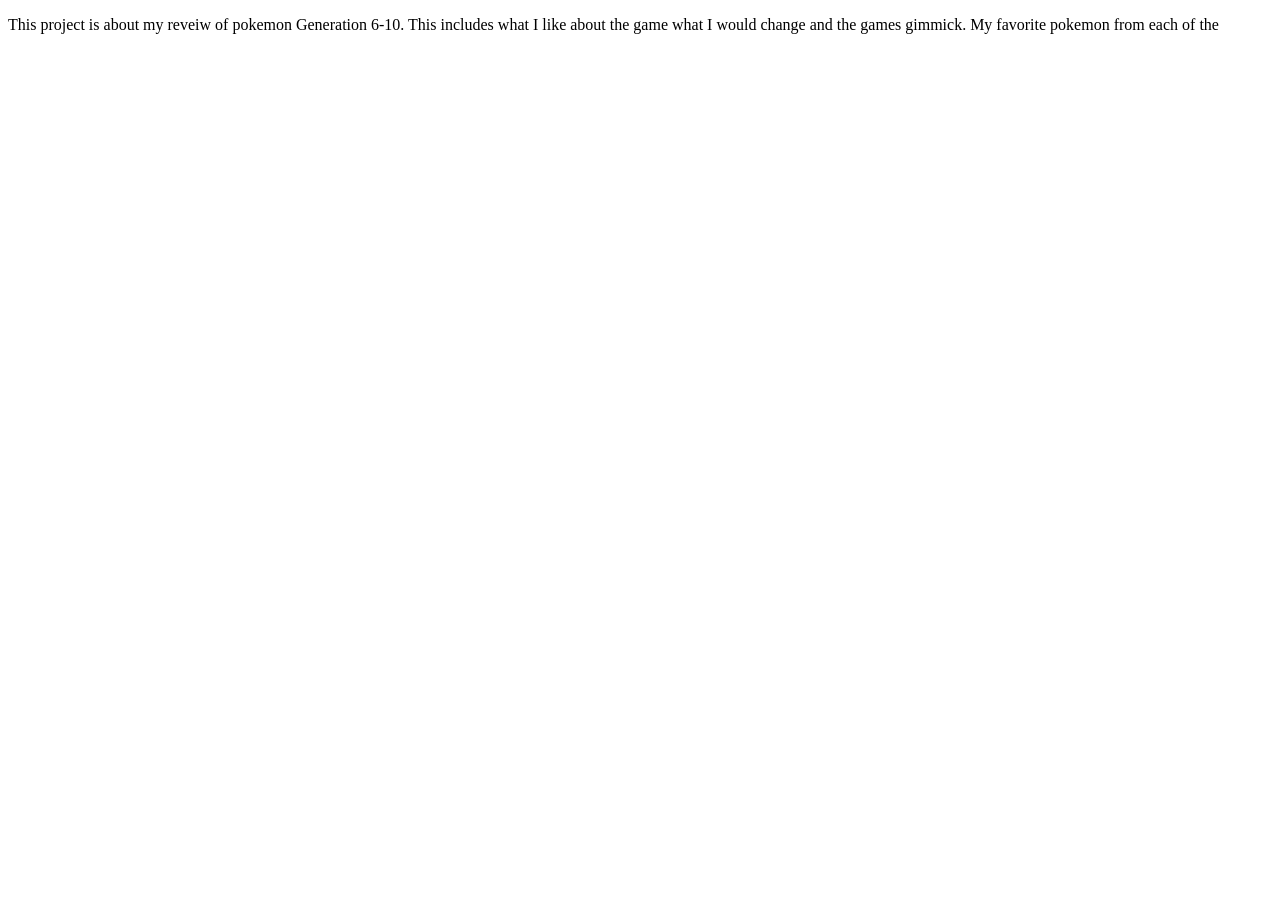
==== about.html @ 8f029228 "updated about.html" ====
<!DOCTYPE html>
<html lang="en">
<head>
    <meta charset="UTF-8">
    <meta name="viewport" content="width=device-width, initial-scale=1.0">
    <title>Document</title>
    <link rel="stylesheet" href="styles.css">
</head>
<body>
     <p>This project is about my reveiw of pokemon Generation 6-10. This includes what I like about the game what I would change and the games gimmick. My favorite pokemon from each of the   </p>
</body>
</html>
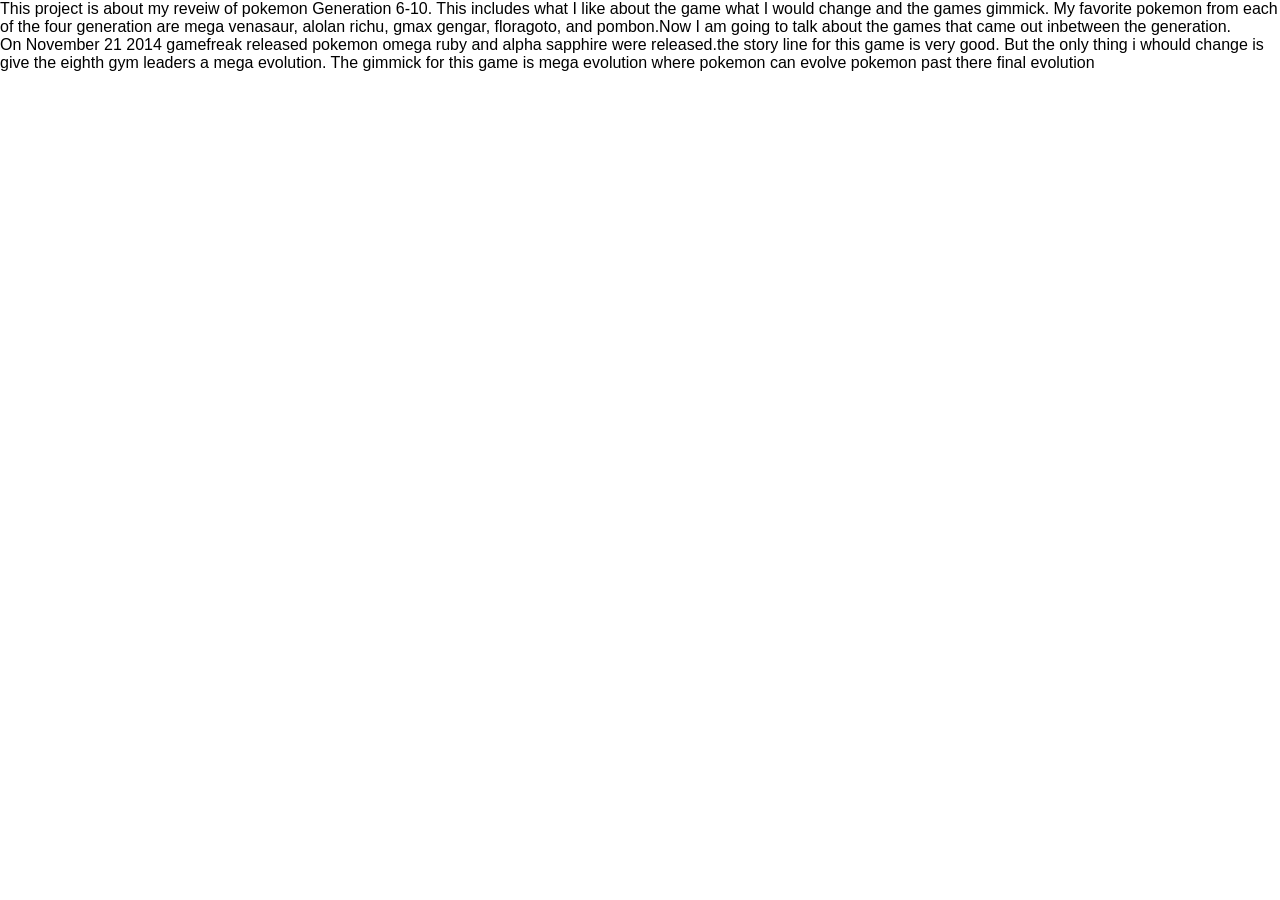
==== commit d4e00a28: "updated index.html about.html and styles.css" ====
--- a/about.html
+++ b/about.html
@@ -7,6 +7,7 @@
     <link rel="stylesheet" href="styles.css">
 </head>
 <body>
-     <p>This project is about my reveiw of pokemon Generation 6-10. This includes what I like about the game what I would change and the games gimmick. My favorite pokemon from each of the   </p>
+     <p>This project is about my reveiw of pokemon Generation 6-10. This includes what I like about the game what I would change and the games gimmick. My favorite pokemon from each of the four generation are mega venasaur, alolan richu, gmax gengar, floragoto, and pombon.Now I am going to talk about the games that came out inbetween the generation.</p>
+     <p>On November 21 2014 gamefreak released pokemon omega ruby and alpha sapphire were released.the story line for this game is very good. But the only thing i whould change is give the eighth gym leaders a mega evolution. The gimmick for this game is mega evolution where pokemon can evolve pokemon past there final evolution </p>
 </body>
 </html>
--- a/styles.css
+++ b/styles.css
@@ -0,0 +1,166 @@
+/* Reset */
+* {
+    margin: 0;
+    padding: 0;
+    box-sizing: border-box;
+    font-family: Arial, sans-serif;
+}
+
+/* Sidebar */
+.sidebar {
+    position: fixed;
+    left: 0;
+    top: 0;
+    width: 60px;
+    height: 100vh;
+    background-color: black;
+    color: white;
+    transition: width 0.3s ease;
+    overflow: hidden;
+}
+
+/* Expanded sidebar */
+.sidebar.active {
+    width: 220px;
+}
+
+/* Toggle button */
+.toggle-btn {
+    font-size: 24px;
+    padding: 15px;
+    cursor: pointer;
+    text-align: center;
+}
+
+/* Nav links (hidden by default) */
+.nav-links {
+    list-style: none;
+    margin-top: 20px;
+    opacity: 0;
+    visibility: hidden;
+    transform: translateX(-20px);
+    transition: opacity 0.3s ease, transform 0.3s ease;
+}
+
+/* Show nav links onlywhen expanded */
+.sidebar.active .nav-links {
+    opacity: 1;
+    visibility: visible;
+    transform: translateX(0);
+}
+
+.nav-links li {
+    padding: 15px;
+}
+
+.nav-links a {
+    color: white;
+    text-decoration: none;
+    display: block;
+}
+
+.nav-links a:hover {
+    background-color: #34344e;
+    border-radius: 4px;
+}
+
+/* Main content */
+.main-content {
+    margin-left: 60px;
+    padding: 20px;
+    transition: margin-left 0.3s ease;
+}
+
+.sidebar.active ~ .main-content {
+    margin-left: 220px;
+}
+:root {
+  --bg: #ffffff;
+  --text: #000000;
+  --nav-bg: #333333;
+  --nav-text: #ffffff;
+  --card: #f4f4f4;
+}
+
+body.dark {
+  --bg: #121212;
+  --text: #ffffff;
+  --nav-bg: #1e1e1e;
+  --nav-text: #ffffff;
+  --card: #2a2a2a;
+}
+
+/* Global Styles */
+
+body {
+  margin: 0;
+  font-family: Arial, sans-serif;
+  background: var(--bg);
+  color: var(--text);
+  transition: background 0.3s ease, color 0.3s ease;
+}
+
+/* Navbar */
+
+.navbar {
+  display: flex;
+  justify-content: space-between;
+  align-items: center;
+  padding: 15px 40px;
+  gap: 20px;
+  background: var(--nav-bg);
+  color: var(--nav-text);
+  transition: background 0.3s ease;
+}
+
+.nav-left a {
+  color: var(--nav-text);
+  text-decoration: none;
+  margin-right: 20px;
+  font-weight: bold;
+}
+
+.nav-left a:hover {
+  opacity: 0.7;
+}
+
+/* Toggle switch styling */
+
+.theme-toggle {
+  display: flex;
+  align-items: center;
+}
+
+/* Hide default checkbox */
+#theme-switch {
+  display: none;
+}
+
+/* Toggle background */
+.toggle-label {
+  width: 50px;
+  height: 25px;
+  background: var(--card);
+  display: block;
+  border-radius: 50px;
+  position: relative;
+  cursor: pointer;
+  transition: background 0.3s ease;
+}
+
+/* Toggle ball */
+.toggle-ball {
+  width: 21px;
+  height: 21px;
+  background: var(--text);
+  position: absolute;
+  top: 2px;
+  left: 2px;
+  border-radius: 50%;
+  transition: transform 0.3s ease;
+}
+
+/* When checked */
+#theme-switch:checked + .toggle-label .toggle-ball {
+  transform: translateX(25px);
+}
